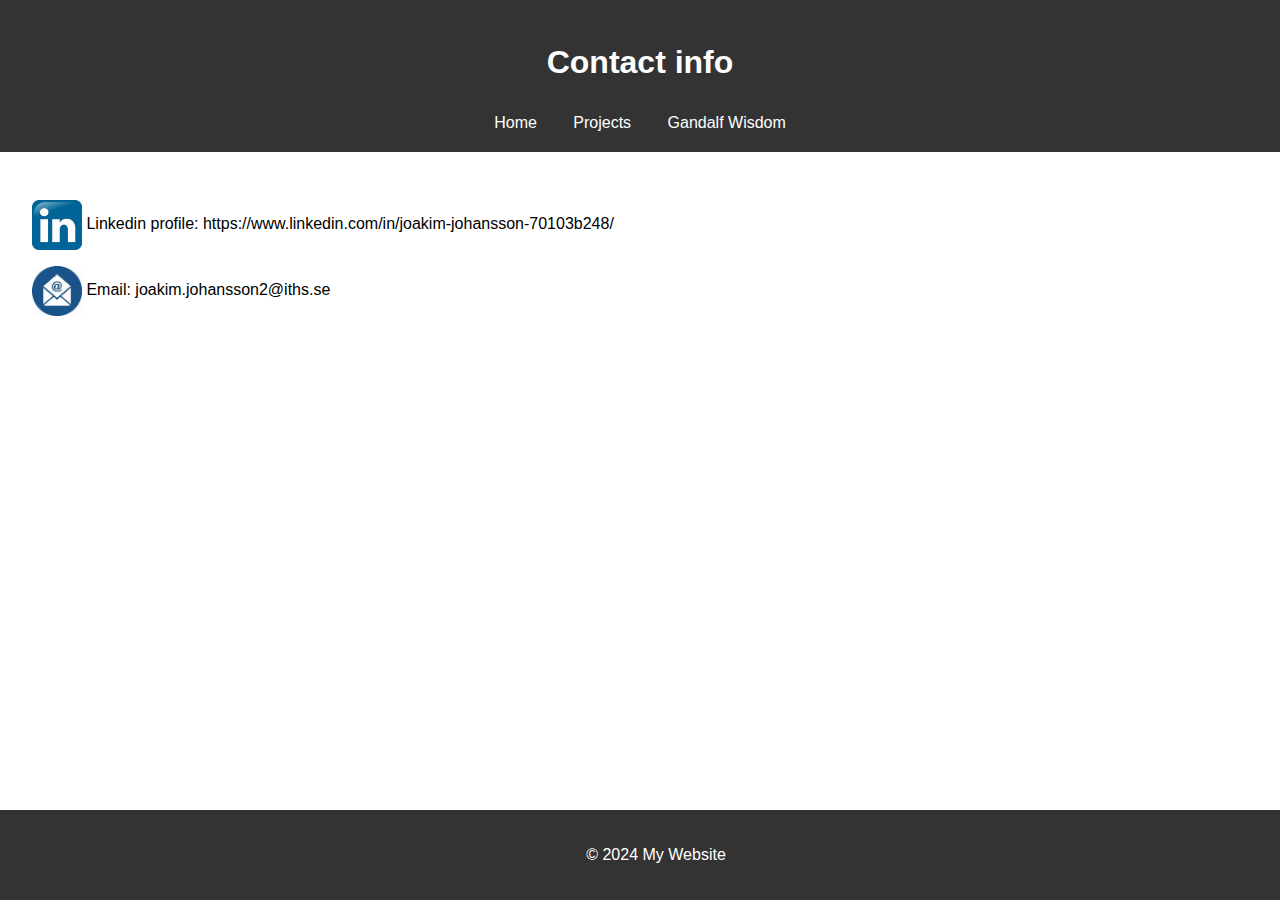
==== contact.html @ dcb49e0a "Add files via upload" ====
<!DOCTYPE html>
<html lang="en">
<head>
    <meta charset="UTF-8">
    <meta name="viewport" content="width=device-width, inital-scale=1.0">
    <title>Contact info</title>
    <link rel="stylesheet" href="style.css">
</head>
<body>
    <header>
        <h1>Contact info</h1>
        <nav>
            <a href="index.html">Home</a>
            <a href="projects.html">Projects</a>
            <a href="gandalf.html">Gandalf Wisdom</a>
        </nav>
    </header>
    <main>
        <p>
            <img src="images/linkedin1.jpg" alt="LinkedIn Logo" style="width:50px; vertical-align:middle;">
            Linkedin profile:
            https://www.linkedin.com/in/joakim-johansson-70103b248/
        </p>

        <p>
            <img src="images/email.jpg" alt="Email Logo" style="width: 50px; vertical-align: middle;">
            Email: joakim.johansson2@iths.se
        
        </p>
    </main>
    <footer>
        <p>&copy 2024 My Website</p>
    </footer>
</body>
</html>
---- style.css ----
body {
    font-family: Arial, Helvetica, sans-serif;
    line-height: 1.6;
    margin: 0;
    padding: 0;
}

/* Section with quotes */
#quote-section{
    text-align: center;
    margin-top: 50px;
}

.quote-container {
    display: flex;
    flex-direction: column;
    align-items: center;
    gap: 20px;
    margin-top: 20px;
}

/* Button styling */
button {
    padding:10px 20px;
    font-size: 16px;
    background-color: #4CAF50;
    color: white;
    border: none;
    cursor: pointer;
    border-radius: 5px;
    box-shadow: 0 4px 8px rgba(0, 0, 0, 0.2);
}

button:hover{
    background-color: #45a049;
}

/* Image styling */
img {
    max-width: 100%;
    height: auto;
    border: none;
    border-radius: 5px;
}

header {
    background: #333;
    color: #fff;
    padding: 1rem;
    text-align: center;
}

header nav a {
    color: #fff;
    margin: 0 1rem;
    text-decoration: none;
}

main {
    padding: 2rem;
}

footer{
    text-align: center !important; 
    background: #333 !important;
    color: #fff !important;
    padding: 1rem !important;
    position: fixed !important;
    width: 100% !important;
    bottom: 0 !important;
}

pre {
    margin-top: 10px;
    padding: 15px;
    border-radius: 5px;
    overflow-x: auto;
    background-color: #1e1e1e;
    color: #dcdcdc;
    border: none;
}
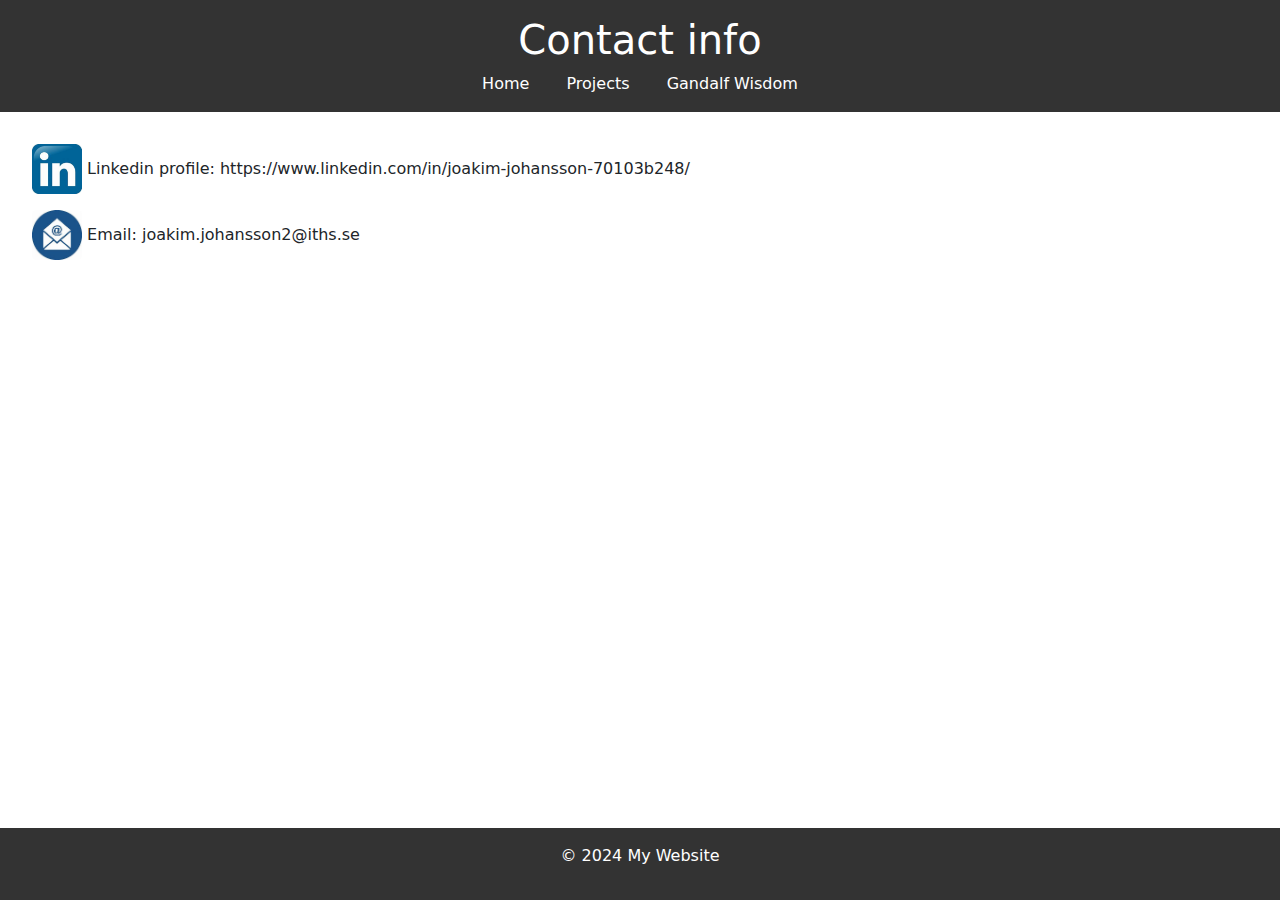
==== commit 6e0fa478: "Update contact.html" ====
--- a/contact.html
+++ b/contact.html
@@ -5,6 +5,7 @@
     <meta name="viewport" content="width=device-width, inital-scale=1.0">
     <title>Contact info</title>
     <link rel="stylesheet" href="style.css">
+    <link href="https://cdn.jsdelivr.net/npm/bootstrap@5.3.0-alpha1/dist/css/bootstrap.min.css" rel="stylesheet">
 </head>
 <body>
     <header>
@@ -32,4 +33,4 @@
         <p>&copy 2024 My Website</p>
     </footer>
 </body>
-</html>+</html>
--- a/style.css
+++ b/style.css
@@ -3,6 +3,9 @@
     line-height: 1.6;
     margin: 0;
     padding: 0;
+    min-height: 100vh;
+    display: flex;
+    flex-direction: column;
 }
 
 /* Section with quotes */
@@ -78,4 +81,4 @@
     background-color: #1e1e1e;
     color: #dcdcdc;
     border: none;
-}+}
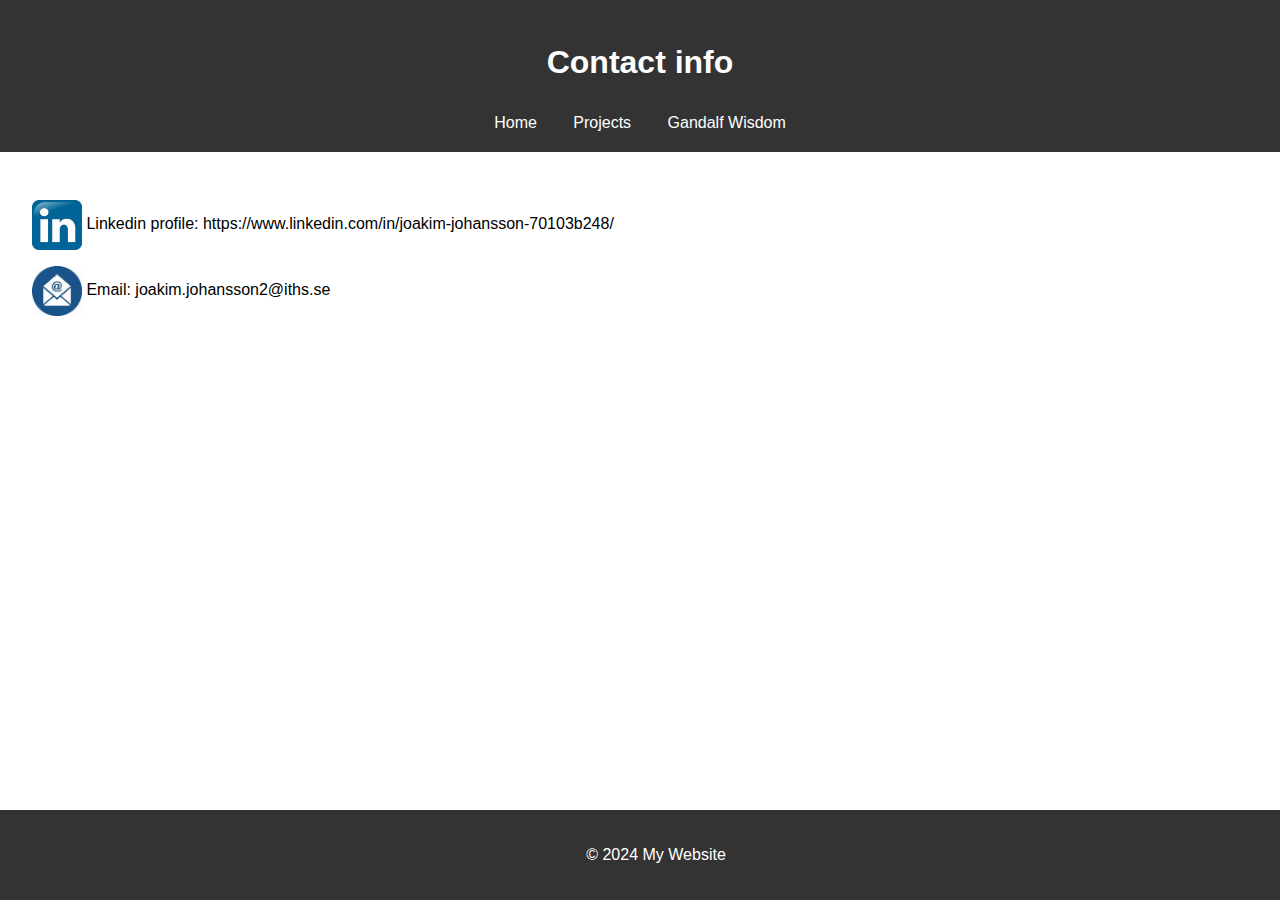
==== commit 14fad206: "Update contact.html" ====
--- a/contact.html
+++ b/contact.html
@@ -5,7 +5,6 @@
     <meta name="viewport" content="width=device-width, inital-scale=1.0">
     <title>Contact info</title>
     <link rel="stylesheet" href="style.css">
-    <link href="https://cdn.jsdelivr.net/npm/bootstrap@5.3.0-alpha1/dist/css/bootstrap.min.css" rel="stylesheet">
 </head>
 <body>
     <header>
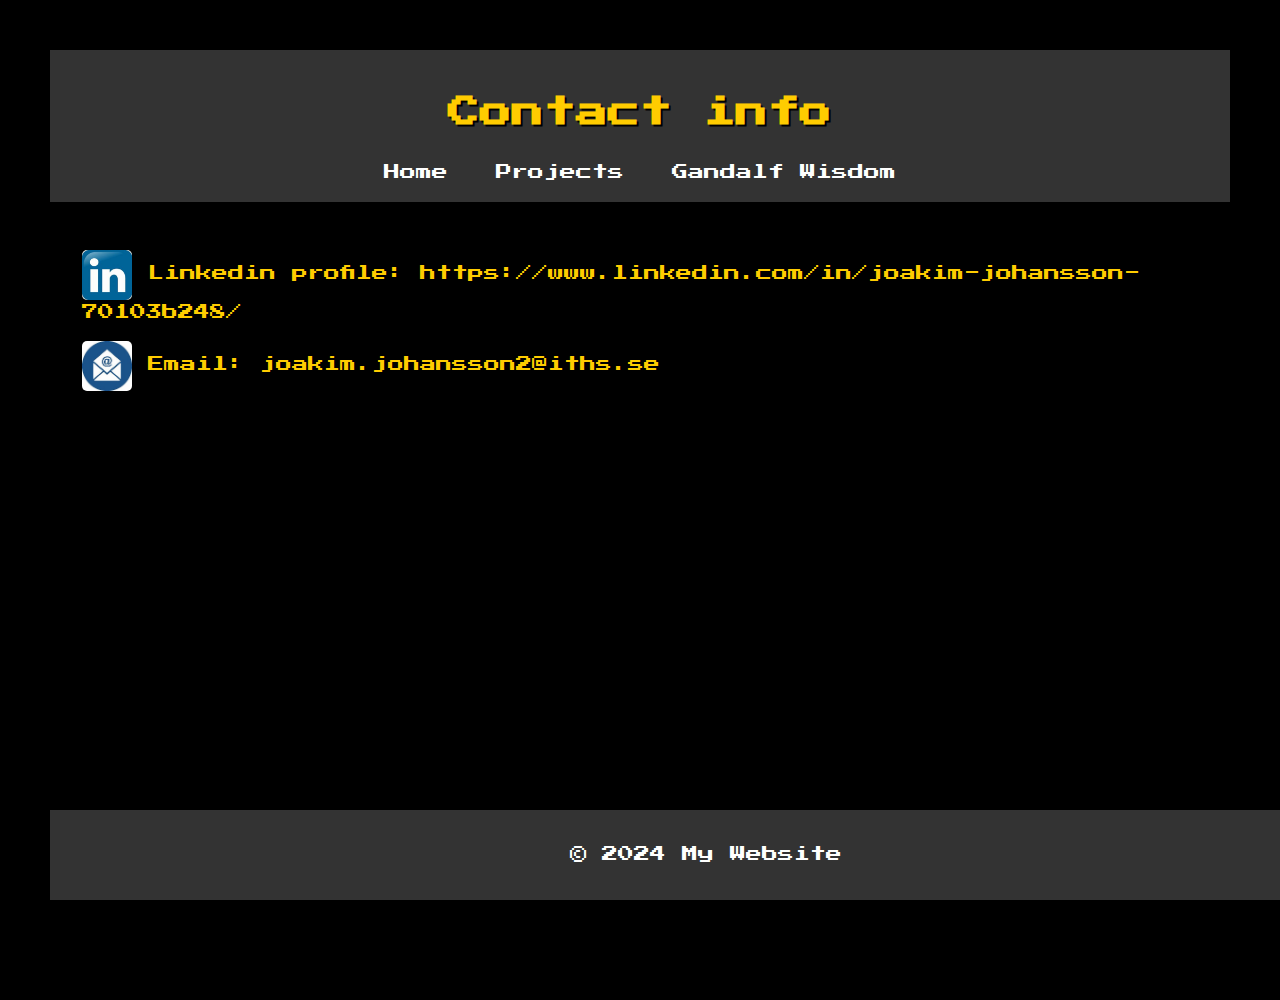
==== commit 65986b83: "Update contact.html" ====
--- a/contact.html
+++ b/contact.html
@@ -4,6 +4,7 @@
     <meta charset="UTF-8">
     <meta name="viewport" content="width=device-width, inital-scale=1.0">
     <title>Contact info</title>
+    <link href="https://fonts.googleapis.com/css2?family=Press+Start+2P&display=swap" rel="stylesheet">
     <link rel="stylesheet" href="style.css">
 </head>
 <body>
--- a/style.css
+++ b/style.css
@@ -1,11 +1,13 @@
 body {
-    font-family: Arial, Helvetica, sans-serif;
+    font-family: 'Press Start 2P', sans-serif;
     line-height: 1.6;
     margin: 0;
-    padding: 0;
+    padding: 50px;
     min-height: 100vh;
     display: flex;
     flex-direction: column;
+    color: #ffcc00;
+    background: #000;
 }
 
 /* Section with quotes */
@@ -46,14 +48,8 @@
     border-radius: 5px;
 }
 
-header {
-    background: #333;
-    color: #fff;
-    padding: 1rem;
-    text-align: center;
-}
-
 header nav a {
+    font-family: 'Press Start 2P', sans-serif;
     color: #fff;
     margin: 0 1rem;
     text-decoration: none;
@@ -64,13 +60,13 @@
 }
 
 footer{
-    text-align: center !important; 
-    background: #333 !important;
-    color: #fff !important;
-    padding: 1rem !important;
-    position: fixed !important;
-    width: 100% !important;
-    bottom: 0 !important;
+    text-align: center; 
+    background: #333;
+    color: #fff ;
+    padding: 1rem ;
+    position: fixed ;
+    width: 100% ;
+    bottom: 0 ;
 }
 
 pre {
@@ -82,3 +78,28 @@
     color: #dcdcdc;
     border: none;
 }
+
+header {
+    background: #333;
+    color: #fff;
+    padding: 1rem;
+    text-align: center;
+}
+
+h1, h2, h3 {
+    font-family: 'Press Start 2P', sans-serif;
+    font-size: 2rem;
+    text-align: center;
+    color: #ffcc00;
+    text-shadow: 2px 2px #000;
+}
+
+pixel-border {
+    border: 4px splid #000;
+    padding: 20px;
+    margin: 20px;
+    background-color: #1b1b1b;
+    color: #fff;
+}
+
+
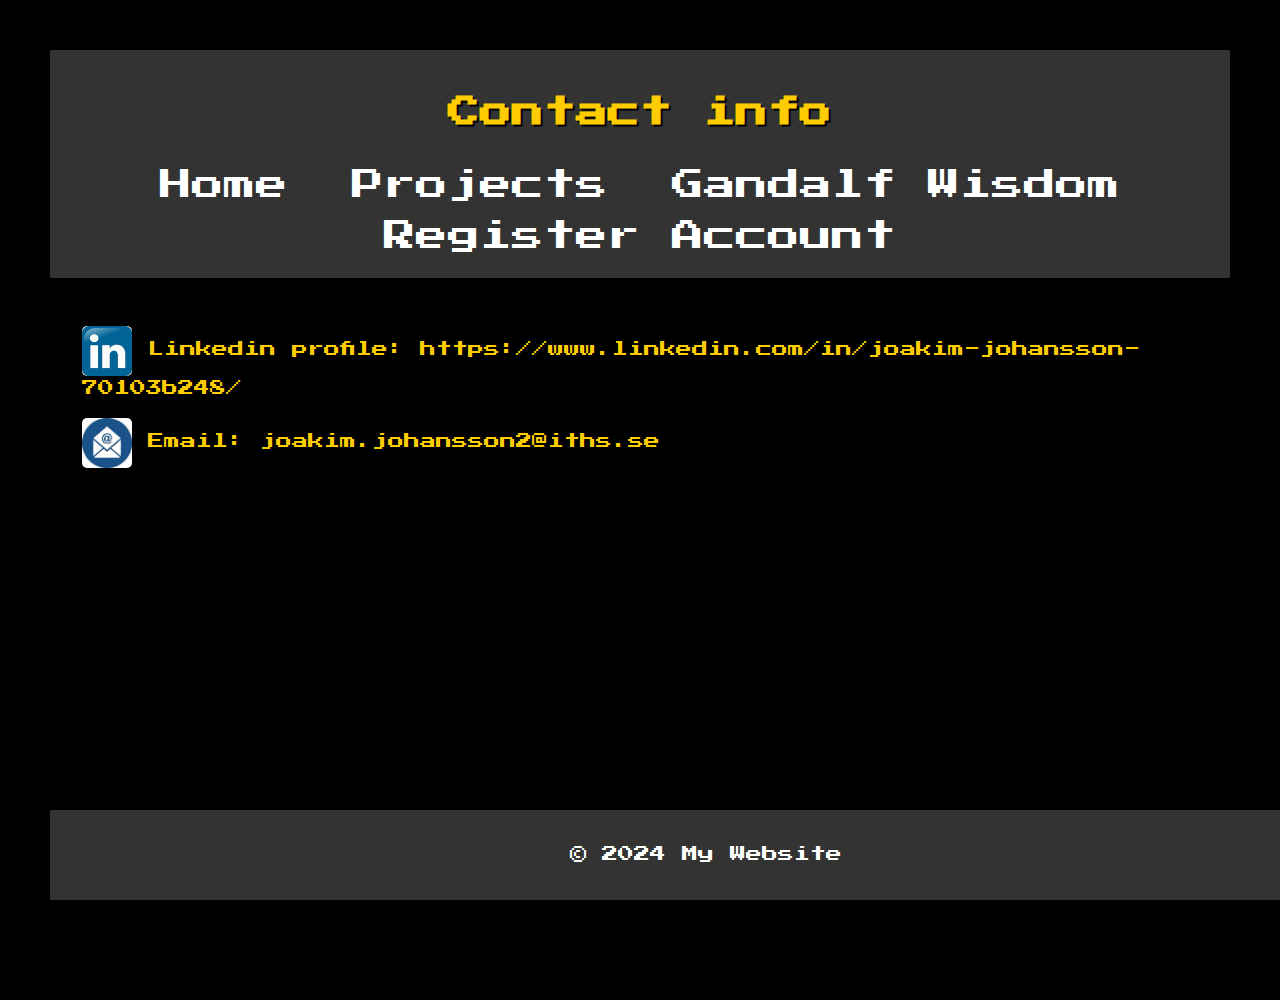
==== commit 33137f94: "Added register function, but its bugged" ====
--- a/contact.html
+++ b/contact.html
@@ -14,6 +14,7 @@
             <a href="index.html">Home</a>
             <a href="projects.html">Projects</a>
             <a href="gandalf.html">Gandalf Wisdom</a>
+            <a href="register.html">Register Account</a>
         </nav>
     </header>
     <main>
--- a/style.css
+++ b/style.css
@@ -8,6 +8,8 @@
     flex-direction: column;
     color: #ffcc00;
     background: #000;
+    font-size: 16px;
+    position: relative;
 }
 
 /* Section with quotes */
@@ -28,8 +30,8 @@
 button {
     padding:10px 20px;
     font-size: 16px;
-    background-color: #4CAF50;
-    color: white;
+    background-color: #333;
+    color: #ffcc00;
     border: none;
     cursor: pointer;
     border-radius: 5px;
@@ -42,13 +44,14 @@
 
 /* Image styling */
 img {
-    max-width: 100%;
+    max-width: none;
     height: auto;
     border: none;
     border-radius: 5px;
 }
 
 header nav a {
+    font-size: 2rem;
     font-family: 'Press Start 2P', sans-serif;
     color: #fff;
     margin: 0 1rem;
@@ -80,6 +83,7 @@
 }
 
 header {
+    font-size: 2rem;
     background: #333;
     color: #fff;
     padding: 1rem;
@@ -102,4 +106,10 @@
     color: #fff;
 }
 
-
+.center-image {
+    display: block;
+    width: 40000px !important;
+    height: auto;
+    margin: 50px auto;
+    border-radius: 10px;
+}
